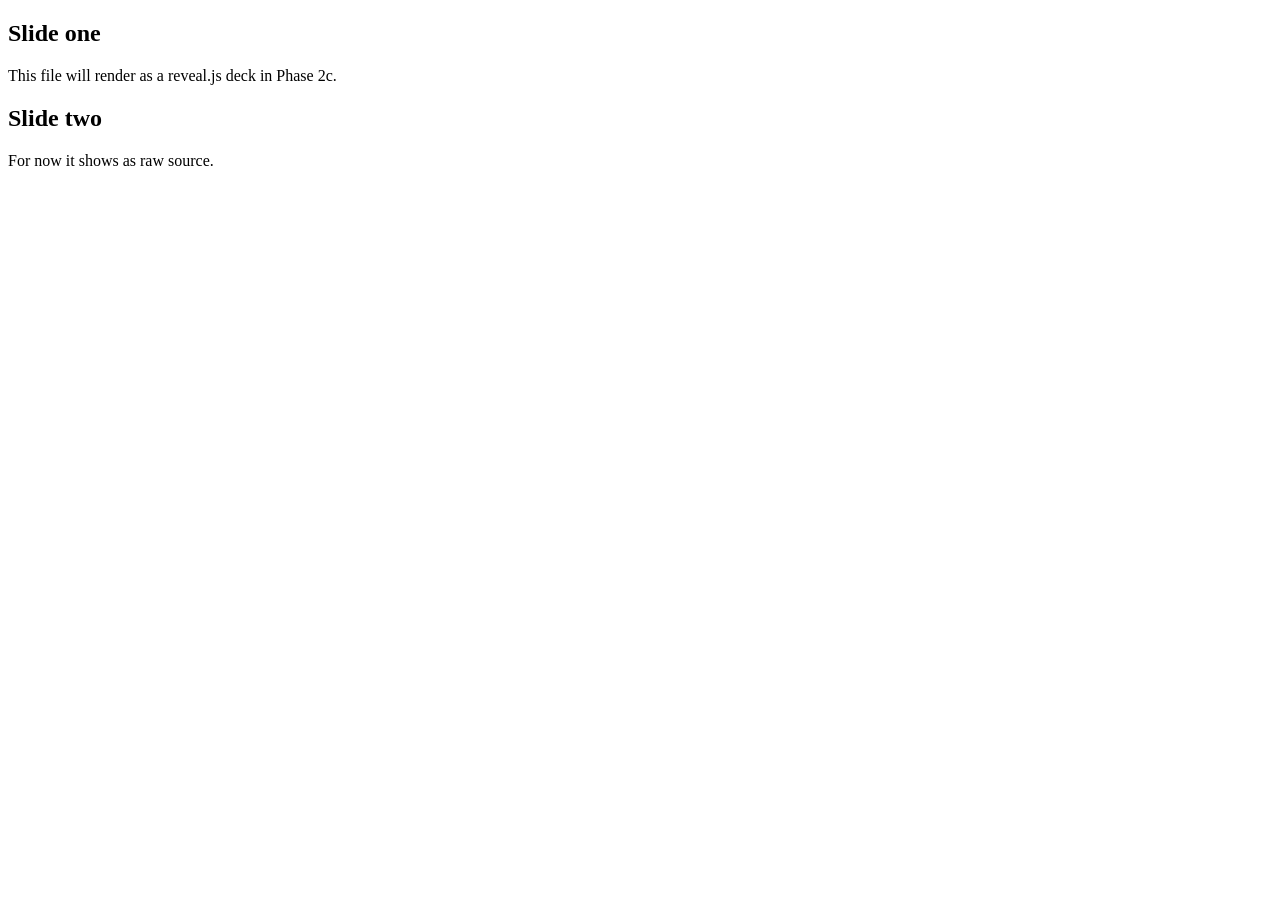
==== workspace/slides/demo-deck.html @ b625d68f "Phase 0 + 1: FastAPI skeleton, file backbone, SQLite index Folder tree API, file read API, workspace" ====
<!DOCTYPE html>
<html>
<head><title>Demo deck</title></head>
<body>
  <section>
    <h1>Slide one</h1>
    <p>This file will render as a reveal.js deck in Phase 2c.</p>
  </section>
  <section>
    <h1>Slide two</h1>
    <p>For now it shows as raw source.</p>
  </section>
</body>
</html>
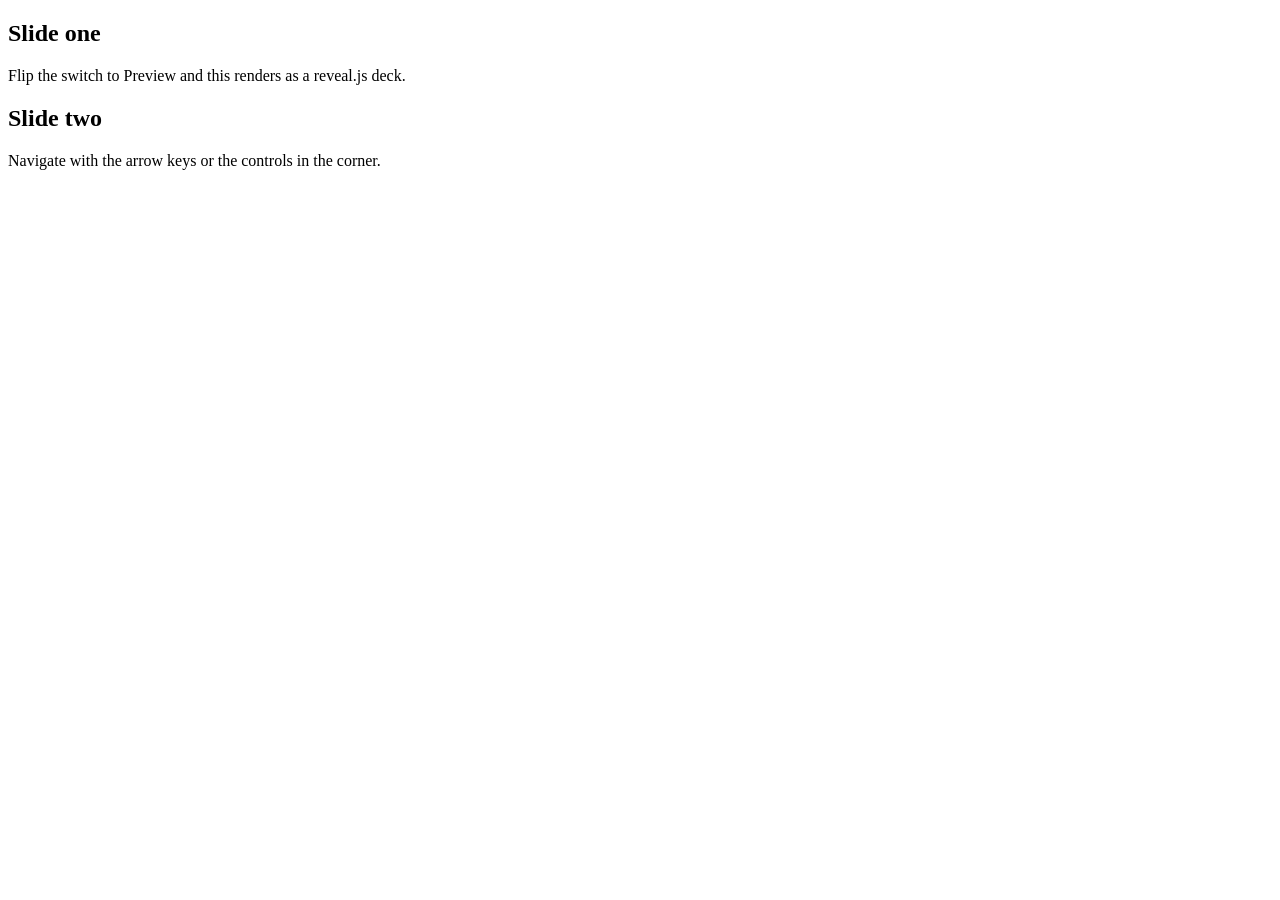
==== commit 26173054: "Phase 2c: reveal.js slideshow preview for HTML slide files Vendor reveal.js 5.1.0 (+ black theme and" ====
--- a/workspace/slides/demo-deck.html
+++ b/workspace/slides/demo-deck.html
@@ -4,11 +4,11 @@
 <body>
   <section>
     <h1>Slide one</h1>
-    <p>This file will render as a reveal.js deck in Phase 2c.</p>
+    <p>Flip the switch to Preview and this renders as a reveal.js deck.</p>
   </section>
   <section>
     <h1>Slide two</h1>
-    <p>For now it shows as raw source.</p>
+    <p>Navigate with the arrow keys or the controls in the corner.</p>
   </section>
 </body>
 </html>
